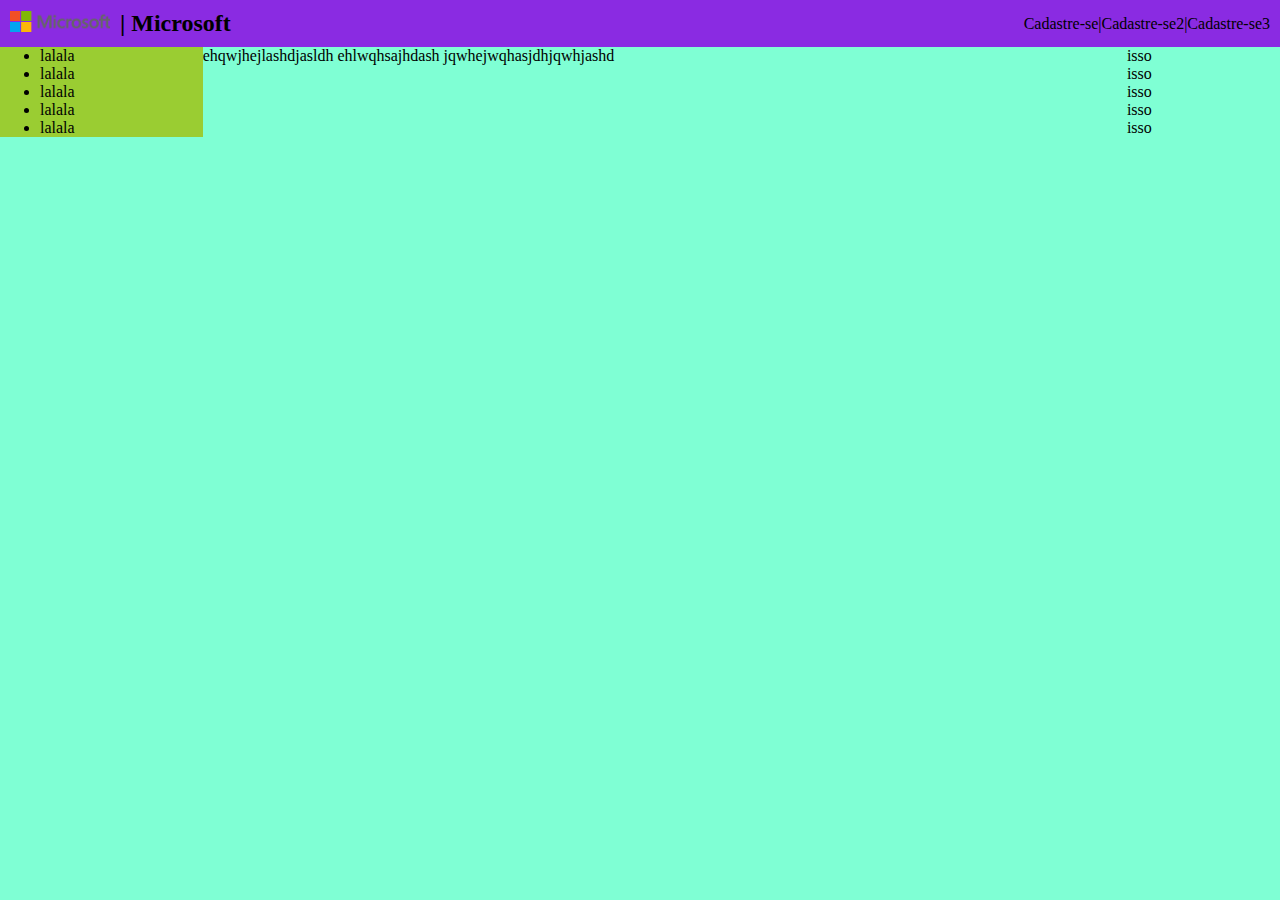
==== pag2.htm @ 083df7b6 "final" ====
<!DOCTYPE html>
<html lang="en">
<head>
    <meta charset="UTF-8">
    <meta name="viewport" content="width=device-width, initial-scale=1.0">
    <title>Document</title>
    <style>
        *{
            margin: 0px;
            box-sizing: border-box;
        }
        body{
            background-color: aquamarine;
        }
        header{
            grid-area: header;
            display: flex;
            justify-content: space-between;
            background-color: blueviolet;
            gap: 10vw;
            padding: 10px;
        }
        #microsoft{
            max-width: 100px;
            max-height: 50px;
        }
        h2{
            margin-left: 10px;
            margin-block-start: 0;
            margin-block-end: 0;
        }
        a{
            text-decoration: none;
            color: black;
        }
        .logotipo{
            display: flex;
            align-items: center;
        }
        .acrescimo{
            /*background-color: brown;*/
            display: flex;
            align-items: center;
        }
        .container{
            display: grid;
            grid-template-areas: 
                'header header header header header header'
                'menu main main main main right'
                'footer footer footer footer footer footer';;
        }
        @media screen and (max-width: 550px)
        {
            .acrescimo{
                display: none;
            }
            .container{
                grid-template-areas: 
                'header header header'
                'menu main main'
                'menu right right' 
                'footer footer footer';
            }
        }
        .menu{
            grid-area: menu;
            background-color: yellowgreen;

        }
        main{
            grid-area: main;
        }
        .propagandas{
            display: flex;
            flex-direction: column;
        }
    </style>
</head>
<body>
    <div class = "container">
        <header> 
            <div class="logotipo">
                <a href="#"> <img id="microsoft" src = "teste.png"> </a>
                <h2>
                    | Microsoft
                </h2>
            </div>
            <div class="acrescimo">
                <a id = "cadastro" href="#"> Cadastre-se </a>    
                <p> | </p>
                <a id = "cadastro2" href="#"> Cadastre-se2 </a>    
                <p> | </p>
                <a id = "cadastro3" href="#"> Cadastre-se3 </a>    
            </div>
        </header>
        <menu class ="menu">
            <nav>
                <ui>
                    <li><a href="#"> lalala </a></li>
                    <li><a href="#"> lalala </a></li>
                    <li><a href="#"> lalala </a></li>
                    <li><a href="#"> lalala </a></li>
                    <li><a href="#"> lalala </a></li>
                </ui>
            </nav>
        </menu>
        <main>
            <p>ehqwjhejlashdjasldh ehlwqhsajhdash jqwhejwqhasjdhjqwhjashd</p>
        </main>
        <right class = "propagandas"> 
            <a href="#"> isso</a>
            <a href="#"> isso</a>
            <a href="#"> isso</a>
            <a href="#"> isso</a>
            <a href="#"> isso</a>
        </right>
        
    </div>
</body>
</html>
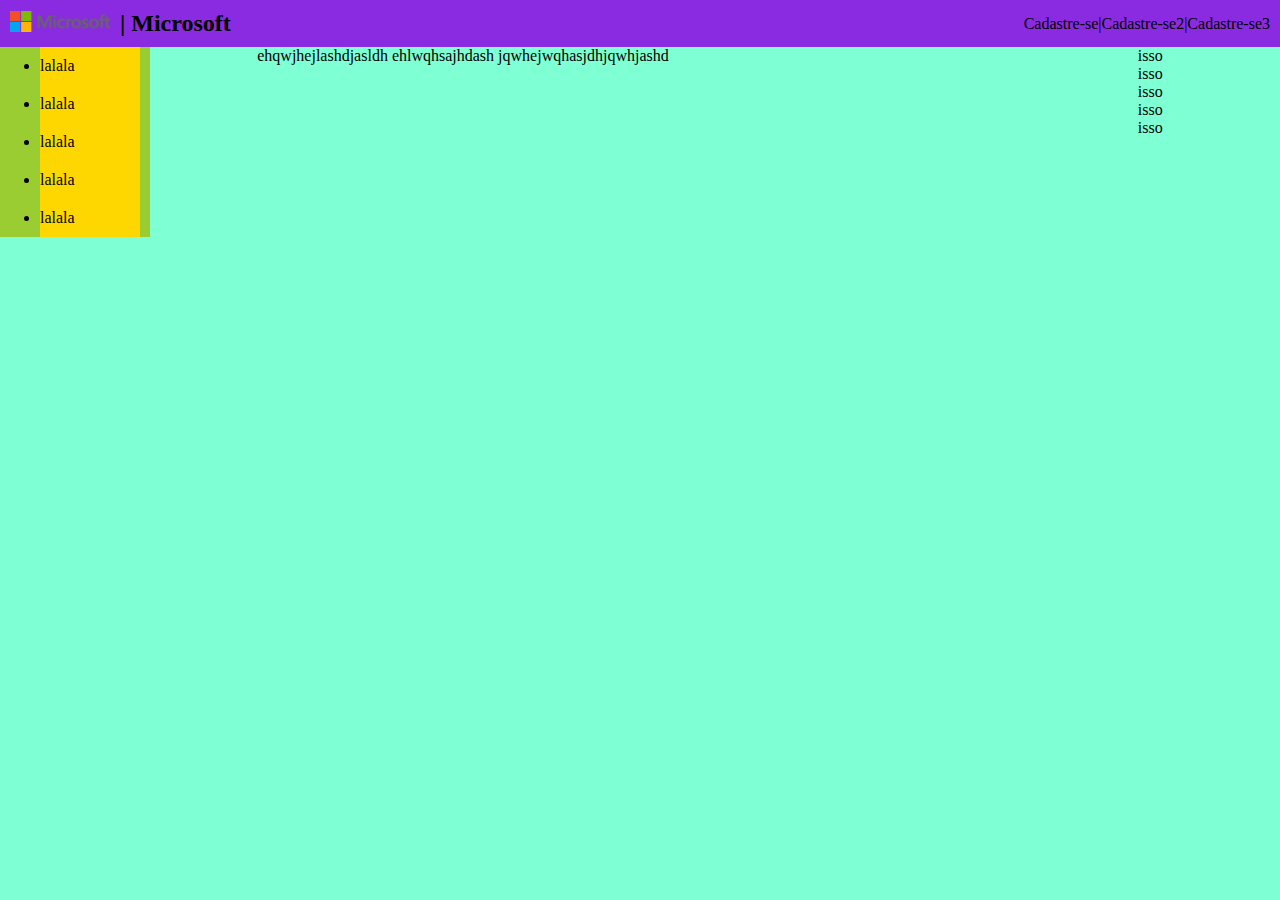
==== commit 41beba31: "final2" ====
--- a/pag2.htm
+++ b/pag2.htm
@@ -47,7 +47,7 @@
             grid-template-areas: 
                 'header header header header header header'
                 'menu main main main main right'
-                'footer footer footer footer footer footer';;
+                'footer footer footer footer footer footer';
         }
         @media screen and (max-width: 550px)
         {
@@ -58,14 +58,20 @@
                 grid-template-areas: 
                 'header header header'
                 'menu main main'
-                'menu right right' 
+                'menu right right'
                 'footer footer footer';
             }
         }
         .menu{
             grid-area: menu;
             background-color: yellowgreen;
-
+            max-width: 150px;
+        }
+        li{
+            background-color: gold;
+            padding-top: 10px;
+            padding-bottom: 10px;
+            width: 100px;
         }
         main{
             grid-area: main;
